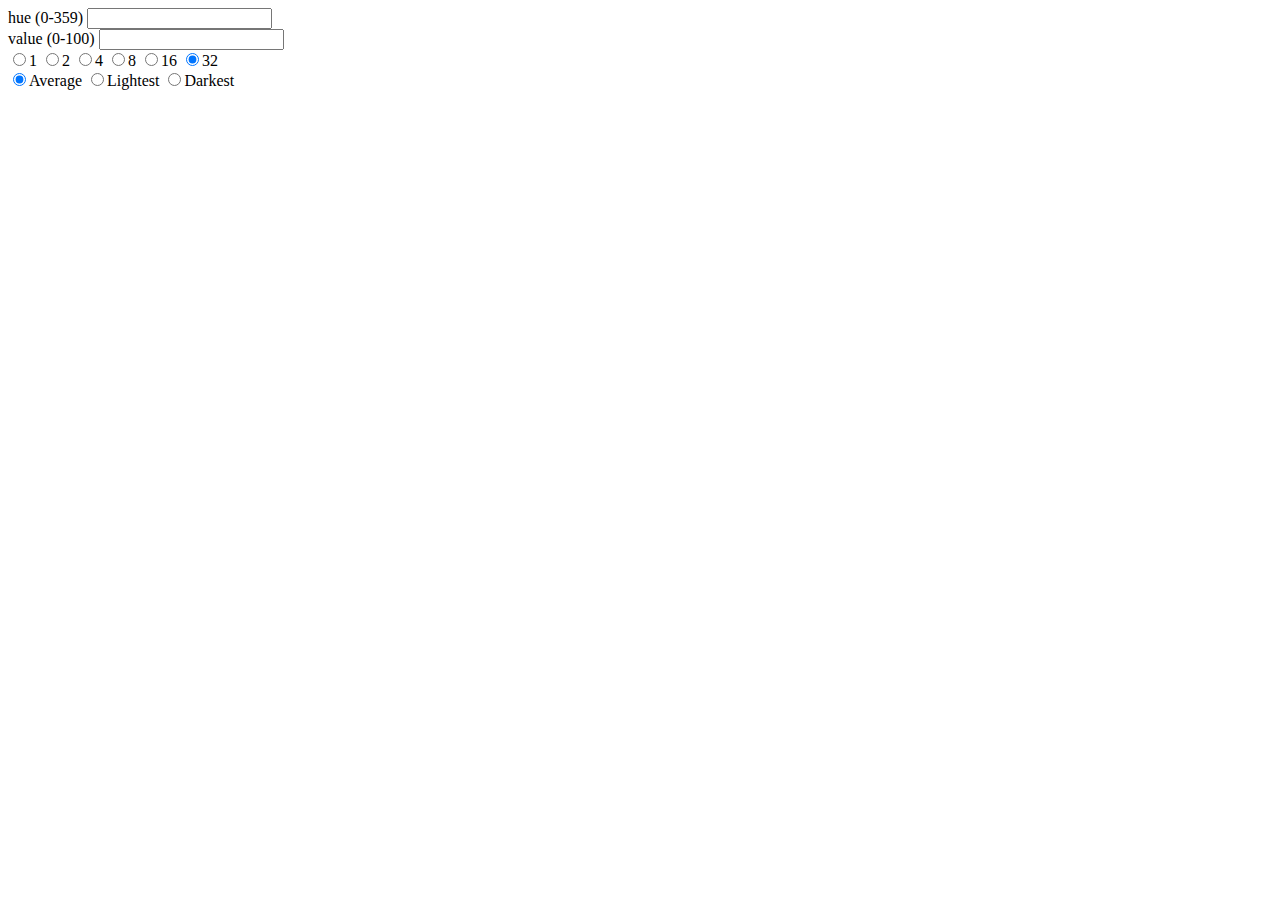
==== htmlPixelTest/index.html @ f9f2f36e "Initial commit of HTML, javascript pixel test" ====
<!DOCTYPE HTML>
<html>
<head>
    <meta charset="utf-8">
    <meta name="" content="">
    <title></title>
    <link href="main.css" rel="stylesheet">
    <script src="jqueryLibraryMini.min.js"></script>
    <script type="text/javascript" src="jscolor/jscolor.js"></script>
    <script type="text/javascript" src="main2.js"></script>
</head>
<body>
<!-- <input id="myColor" type="text" onchange="selectedColor()"> -->
hue (0-359) <input type="text" id="myHue" onchange="selectHue()"></br>
value (0-100) <input type="text" id="myColor" onchange="selectShade()">

	<form name="">
	<input type="radio" name="res" value="1">1
	<input type="radio" name="res" value="2">2
	<input type="radio" name="res" value="4">4
	<input type="radio" name="res" value="8">8
	<input type="radio" name="res" value="16">16
	<input type="radio" name="res" value="32" checked="checked">32
	</form>

	<form name="">
	<input type="radio" name="alg" value="1" checked="checked">Average
	<input type="radio" name="alg" value="2">Lightest
	<input type="radio" name="alg" value="3">Darkest
	</form>


<p class="printout"></p>



	<div class="pixalSmallx">
	</div>

	<div class="pixalBigx">
	</div>

	<div id="printout">
	</div>

</body>
</html>
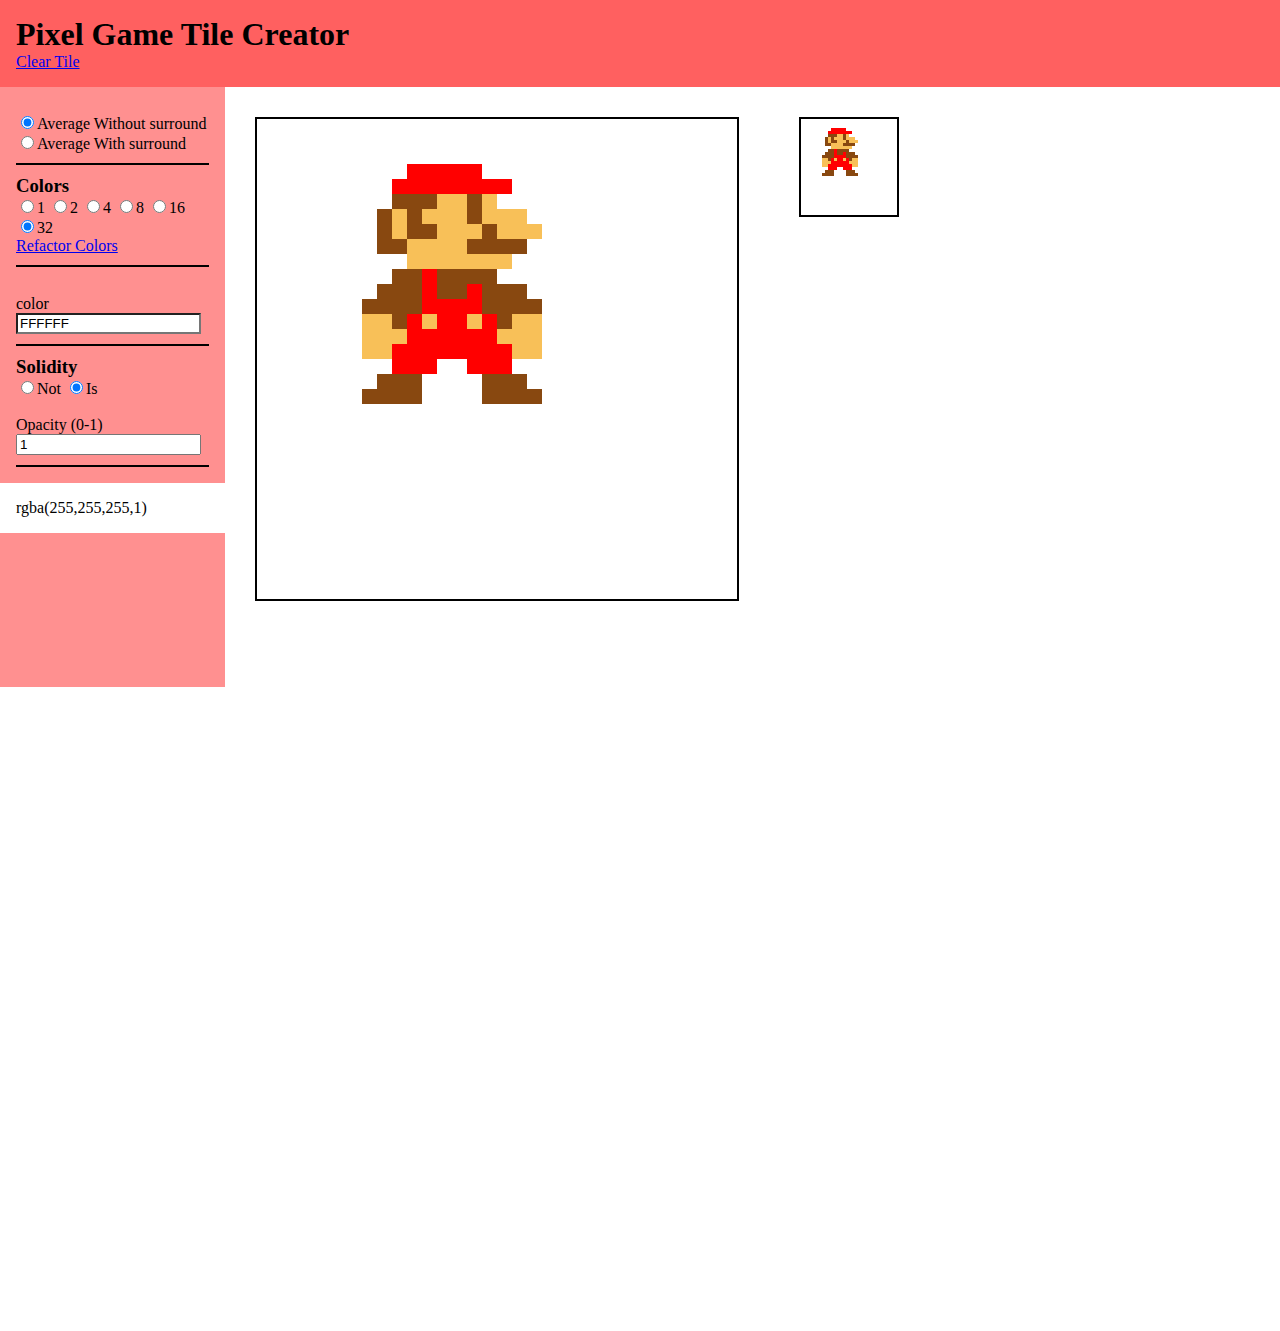
==== commit f107490b: "Awesomeness, working for the most part" ====
--- a/htmlPixelTest/index.html
+++ b/htmlPixelTest/index.html
@@ -2,46 +2,78 @@
 <html>
 <head>
     <meta charset="utf-8">
-    <meta name="" content="">
-    <title></title>
+    <meta name="Pixel Game Tile Creator" content="Pixel Game Tile Creator">
+    <title>Pixel Game Tile Creator</title>
     <link href="main.css" rel="stylesheet">
     <script src="jqueryLibraryMini.min.js"></script>
     <script type="text/javascript" src="jscolor/jscolor.js"></script>
-    <script type="text/javascript" src="main2.js"></script>
+    <script type="text/javascript" src="characters.js"></script>
+    <script type="text/javascript" src="functions.js"></script>
+    <script type="text/javascript" src="pixels.js"></script>
+    <script type="text/javascript" src="algorithms.js"></script>
+
 </head>
 <body>
-<!-- <input id="myColor" type="text" onchange="selectedColor()"> -->
-hue (0-359) <input type="text" id="myHue" onchange="selectHue()"></br>
-value (0-100) <input type="text" id="myColor" onchange="selectShade()">
+<header>
+<h1>Pixel Game Tile Creator</h1>
+<a href="#" onclick="clearBoard()">Clear Tile</a>
+</header>    
+<div class="left_side_bar">
+    <div class="controls">
 
-	<form name="">
-	<input type="radio" name="res" value="1">1
-	<input type="radio" name="res" value="2">2
-	<input type="radio" name="res" value="4">4
-	<input type="radio" name="res" value="8">8
-	<input type="radio" name="res" value="16">16
-	<input type="radio" name="res" value="32" checked="checked">32
-	</form>
+        <div class="section">
+            <form name="">
+            <input type="radio" name="alg" value="1" checked="checked">Average Without surround
+            <input type="radio" name="alg" value="2">Average With surround
+            <!-- <input type="radio" name="alg" value="2">Lightest
+            <input type="radio" name="alg" value="3">Darkest -->
+            </form>
+        </div>
 
-	<form name="">
-	<input type="radio" name="alg" value="1" checked="checked">Average
-	<input type="radio" name="alg" value="2">Lightest
-	<input type="radio" name="alg" value="3">Darkest
-	</form>
+        <div class="section">
+            <h3>Colors</h3>
+            <form name="">
+            <input type="radio" name="res" value="1">1
+            <input type="radio" name="res" value="2">2
+            <input type="radio" name="res" value="4">4
+            <input type="radio" name="res" value="8">8
+            <input type="radio" name="res" value="16">16
+            <input type="radio" name="res" value="32" checked="checked">32
+            </form>
 
+            <a onclick="refactorColors()" href="#">Refactor Colors</a>
+        </div>
 
-<p class="printout"></p>
+        <div class="section">
+            <br/>color <input class="color {onImmediateChange:'selectColor(this);'}" id="myColor" type="text" >
+        </div>
 
+        <div class="section">
+            <h3>Solidity</h3>
+            <form name="">
+            <input type="radio" name="solid" value="0">Not
+            <input type="radio" name="solid" value="1" checked="checked">Is
+            </form>
 
+        <br/>Opacity (0-1) <input onchange="selectOpacity(this)" id="myOpacity" type="text" value="1">
+        </div>
+    </div>
+    <div class="currentColor"></div>
+    <div class="usedColors"></div>
 
-	<div class="pixalSmallx">
-	</div>
+</div>
 
-	<div class="pixalBigx">
-	</div>
+<div class="edit_area">
+    <div class="pixalBigx"></div>
+    <div class="pixalSmallx"></div>
+</div>
 
-	<div id="printout">
-	</div>
-
+        
+<div id="printout">
+    <p class="printout"></p>
+</div>
+        
+        
+        
 </body>
 </html>--- a/htmlPixelTest/main.css
+++ b/htmlPixelTest/main.css
@@ -0,0 +1,138 @@
+body, h3, h1 {
+  margin: 0;
+  padding: 0; }
+
+header {
+  height: 10%;
+  width: 100%;
+  background-color: #ff6060;
+  padding: 1em; }
+
+.left_side_bar {
+  width: 225px;
+  overflow-y: auto;
+  height: 600px;
+  background-color: #ff9090;
+  float: left; }
+  .left_side_bar .section {
+    padding-top: 10px;
+    padding-bottom: 10px;
+    border-bottom: 2px solid black; }
+
+.controls {
+  margin: 1em; }
+
+.edit_area {
+  float: left;
+  width: 710px; }
+
+#printout {
+  float: left;
+  width: 400px;
+  height: 700px;
+  overflow-y: scroll; }
+
+.pixalSmallx {
+  width: 96px;
+  height: 96px; }
+
+.pixalBigx {
+  width: 480px;
+  height: 480px; }
+
+.pixalSmallx,
+.pixalBigx {
+  float: left;
+  margin-top: 100px;
+  border: 2px solid black;
+  padding: 0;
+  margin: 30px; }
+
+.usedColor {
+  width: 100%;
+  padding: 1em;
+  box-sizing: border-box; }
+
+.usedColorClose {
+  float: right;
+  width: 20px;
+  height: 20px;
+  margin: 0;
+  padding: 0; }
+
+.singlePixel1 {
+  width: 100%;
+  height: 100%;
+  box-sizing: border-box;
+  float: left;
+  margin: 0;
+  padding: 0; }
+  .singlePixel1:hover {
+    border: 1px solid lightgray; }
+  .singlePixel1.selected {
+    border: 1px solid darkgray; }
+
+.singlePixel2 {
+  width: 50%;
+  height: 50%;
+  box-sizing: border-box;
+  float: left;
+  margin: 0;
+  padding: 0; }
+  .singlePixel2:hover {
+    border: 1px solid lightgray; }
+  .singlePixel2.selected {
+    border: 1px solid darkgray; }
+
+.singlePixel4 {
+  width: 25%;
+  height: 25%;
+  box-sizing: border-box;
+  float: left;
+  margin: 0;
+  padding: 0; }
+  .singlePixel4:hover {
+    border: 1px solid lightgray; }
+  .singlePixel4.selected {
+    border: 1px solid darkgray; }
+
+.singlePixel8 {
+  width: 12.5%;
+  height: 12.5%;
+  box-sizing: border-box;
+  float: left;
+  margin: 0;
+  padding: 0; }
+  .singlePixel8:hover {
+    border: 1px solid lightgray; }
+  .singlePixel8.selected {
+    border: 1px solid darkgray; }
+
+.singlePixel16 {
+  width: 6.25%;
+  height: 6.25%;
+  box-sizing: border-box;
+  float: left;
+  margin: 0;
+  padding: 0; }
+  .singlePixel16:hover {
+    border: 1px solid lightgray; }
+  .singlePixel16.selected {
+    border: 1px solid darkgray; }
+
+.singlePixel32 {
+  width: 3.125%;
+  height: 3.125%;
+  box-sizing: border-box;
+  float: left;
+  margin: 0;
+  padding: 0; }
+  .singlePixel32:hover {
+    border: 1px solid lightgray; }
+  .singlePixel32.selected {
+    border: 1px solid darkgray; }
+
+.clear {
+  clear: both; }
+
+/*# sourceMappingURL=main.css.map */
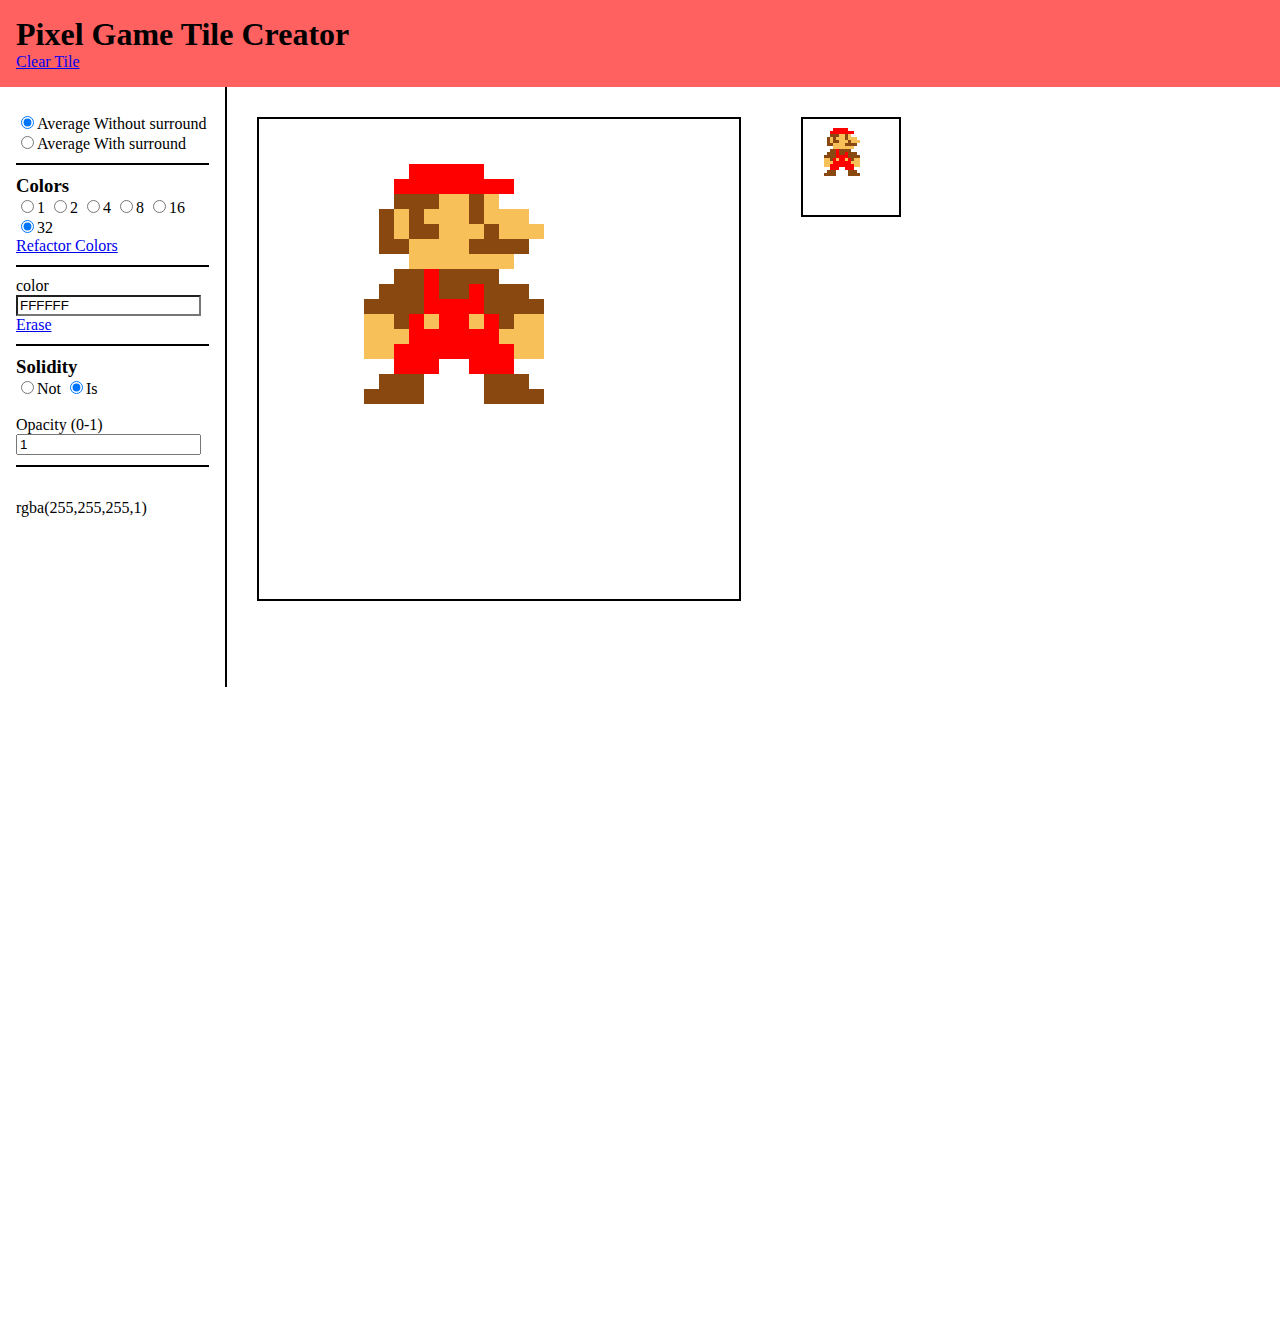
==== commit 96cf5fc6: "Fixed last commit. And there is erase." ====
--- a/htmlPixelTest/index.html
+++ b/htmlPixelTest/index.html
@@ -23,8 +23,8 @@
 
         <div class="section">
             <form name="">
-            <input type="radio" name="alg" value="1" checked="checked">Average Without surround
-            <input type="radio" name="alg" value="2">Average With surround
+            <input type="radio" name="alg" value="1" checked="checked">Average Without surround<br/>
+            <input type="radio" name="alg" value="2">Average With surround<br/>
             <!-- <input type="radio" name="alg" value="2">Lightest
             <input type="radio" name="alg" value="3">Darkest -->
             </form>
@@ -45,7 +45,8 @@
         </div>
 
         <div class="section">
-            <br/>color <input class="color {onImmediateChange:'selectColor(this);'}" id="myColor" type="text" >
+            color <input class="color {onImmediateChange:'selectColor(this);'}" id="myColor" type="text" >
+            <a href="#" onclick="setErase()">Erase</a>
         </div>
 
         <div class="section">
--- a/htmlPixelTest/main.css
+++ b/htmlPixelTest/main.css
@@ -12,8 +12,8 @@
   width: 225px;
   overflow-y: auto;
   height: 600px;
-  background-color: #ff9090;
-  float: left; }
+  float: left;
+  border-right: 2px solid black; }
   .left_side_bar .section {
     padding-top: 10px;
     padding-bottom: 10px;
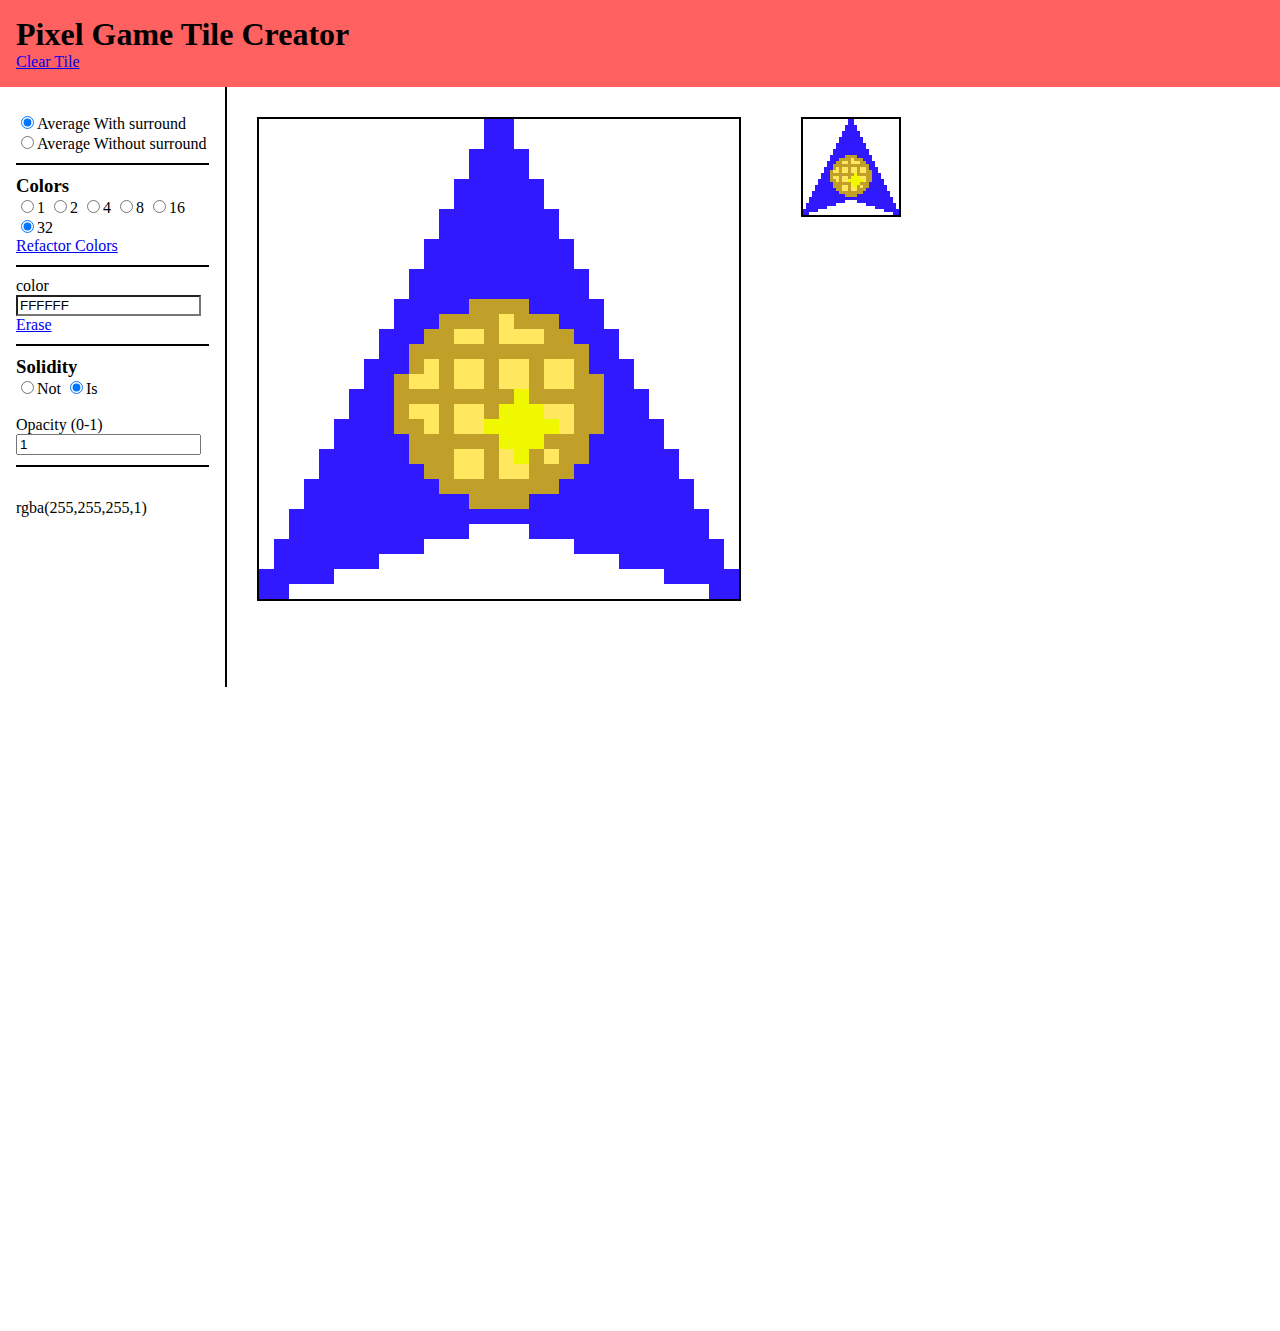
==== commit cb3f192e: "tweeks and added character" ====
--- a/htmlPixelTest/index.html
+++ b/htmlPixelTest/index.html
@@ -23,8 +23,8 @@
 
         <div class="section">
             <form name="">
-            <input type="radio" name="alg" value="1" checked="checked">Average Without surround<br/>
-            <input type="radio" name="alg" value="2">Average With surround<br/>
+            <input type="radio" name="alg" value="1" checked="checked">Average With surround<br/>
+            <input type="radio" name="alg" value="2">Average Without surround<br/>
             <!-- <input type="radio" name="alg" value="2">Lightest
             <input type="radio" name="alg" value="3">Darkest -->
             </form>
